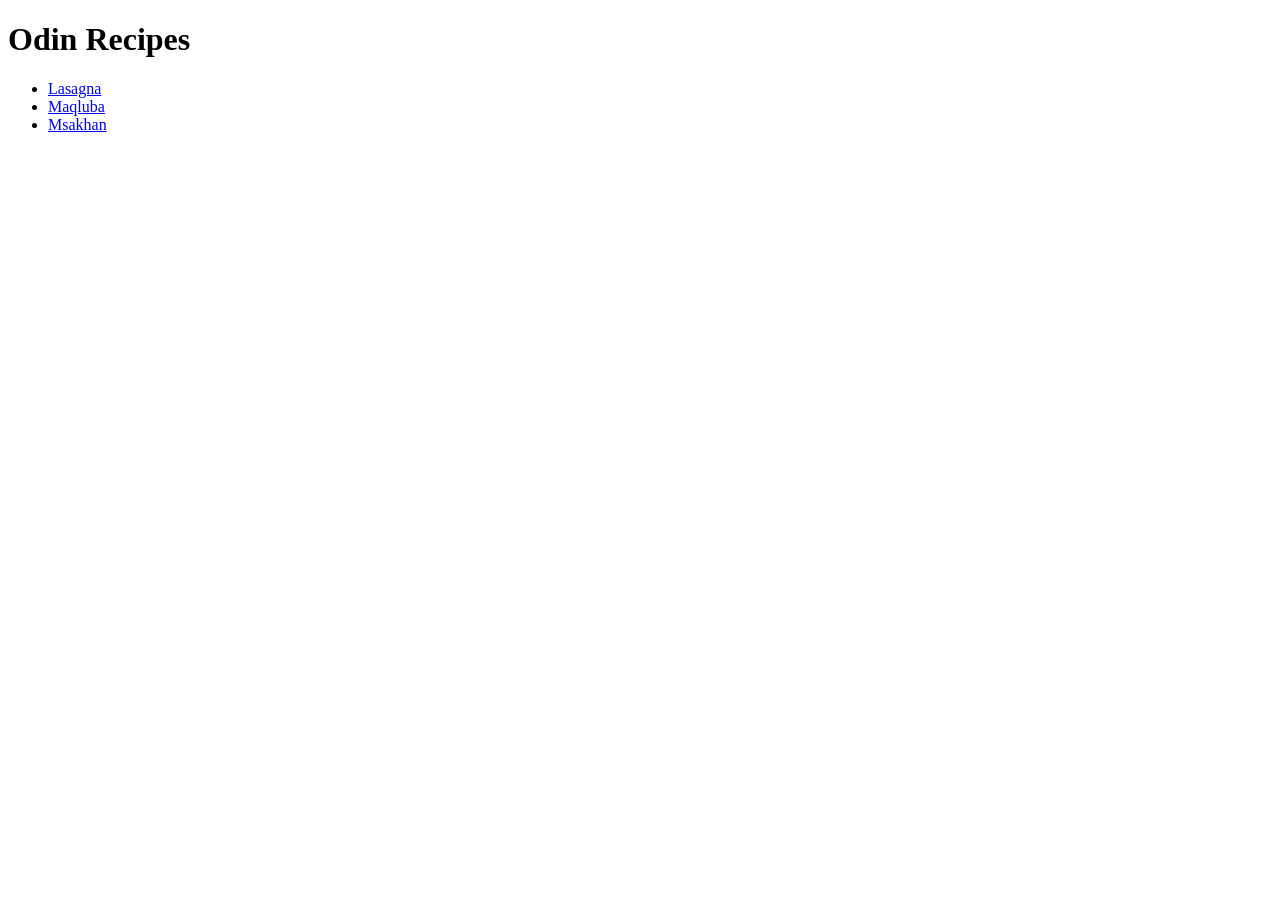
==== index.html @ 5885b2ea "finish the first project with TOP" ====
<!DOCTYPE html>
<html lang="en">
<head>
    <meta charset="UTF-8">
    <meta name="viewport" content="width=device-width, initial-scale=1.0">
    <title>Odin Recipes-Home</title>
</head>
<body>
    <h1>Odin Recipes</h1>
    
    <ul>
        <li><a href="recipes/lasagna.html"> Lasagna </a></li>
        <li><a href="recipes/maqluba.html"> Maqluba </a></li>
        <li><a href="recipes/msakhan.html"> Msakhan </a></li>
    </ul>
    
    
    
</body>
</html>
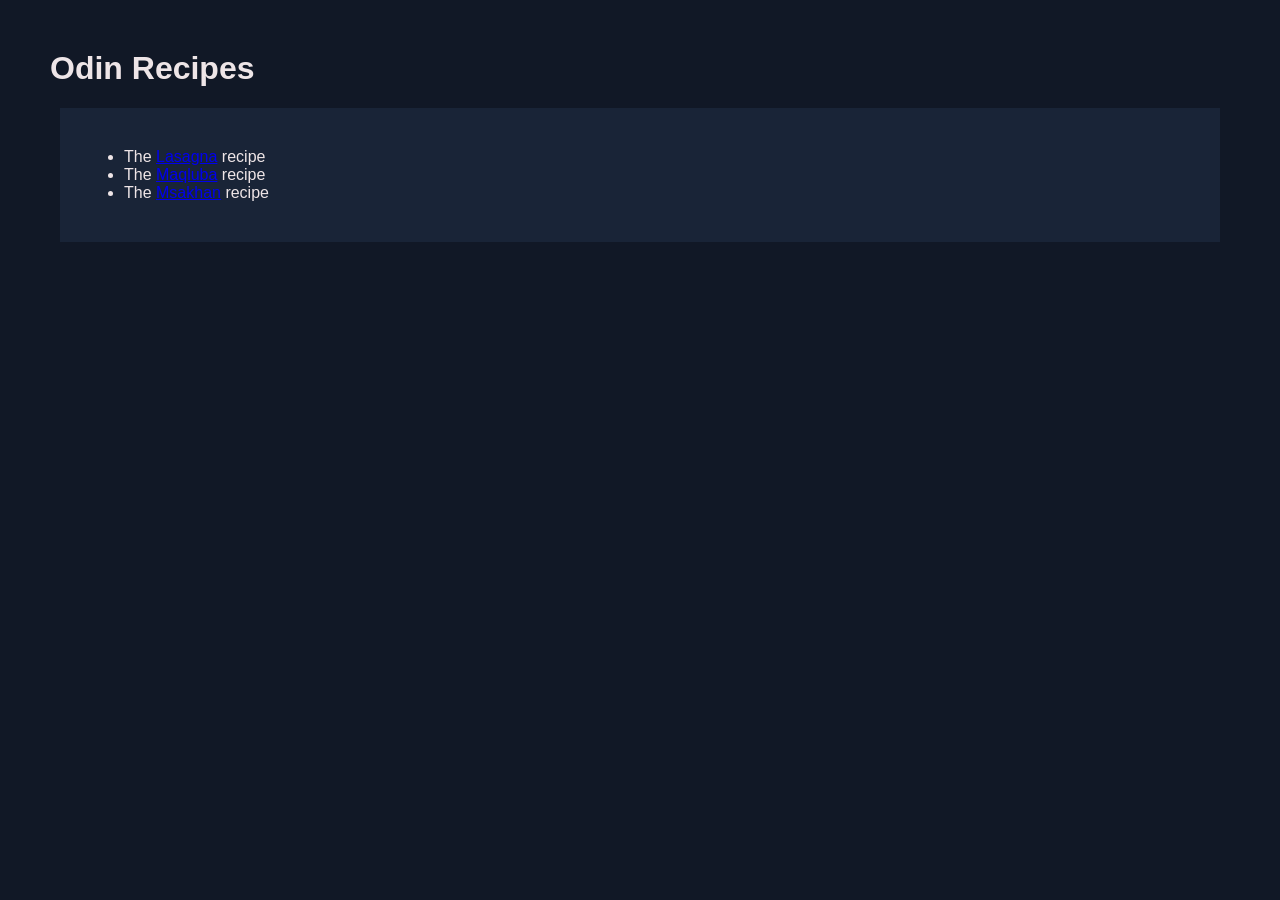
==== commit 4e60ded9: "Add some styling using css" ====
--- a/index.html
+++ b/index.html
@@ -4,17 +4,18 @@
     <meta charset="UTF-8">
     <meta name="viewport" content="width=device-width, initial-scale=1.0">
     <title>Odin Recipes-Home</title>
+    <link rel="stylesheet" href="style.css">
 </head>
 <body>
     <h1>Odin Recipes</h1>
     
-    <ul>
-        <li><a href="recipes/lasagna.html"> Lasagna </a></li>
-        <li><a href="recipes/maqluba.html"> Maqluba </a></li>
-        <li><a href="recipes/msakhan.html"> Msakhan </a></li>
-    </ul>
-    
-    
+    <div class="recipes-list">
+        <ul>
+            <li>The <a href="recipes/lasagna.html">Lasagna</a> recipe</li>
+            <li>The <a href="recipes/maqluba.html">Maqluba</a> recipe</li>
+            <li>The <a href="recipes/msakhan.html">Msakhan</a> recipe</li>
+        </ul> 
+    </div>
     
 </body>
 </html>
--- a/style.css
+++ b/style.css
@@ -0,0 +1,18 @@
+body, title {
+    background-color: oklch(0.21 0.03 263.45);
+    color: oklch(0.93 0.01 0);
+    font-family: 'Tahoma', 'Arial';
+    font-weight:lighter;
+    margin: 50px;
+}
+
+.recipes-list, .ingredients, .steps{
+    box-sizing: border-box;
+    background-color: oklch(0.26 0.04 260.98);
+    padding: 24px;
+    margin: 10px;
+}
+
+img{
+    margin-left: auto;
+}
